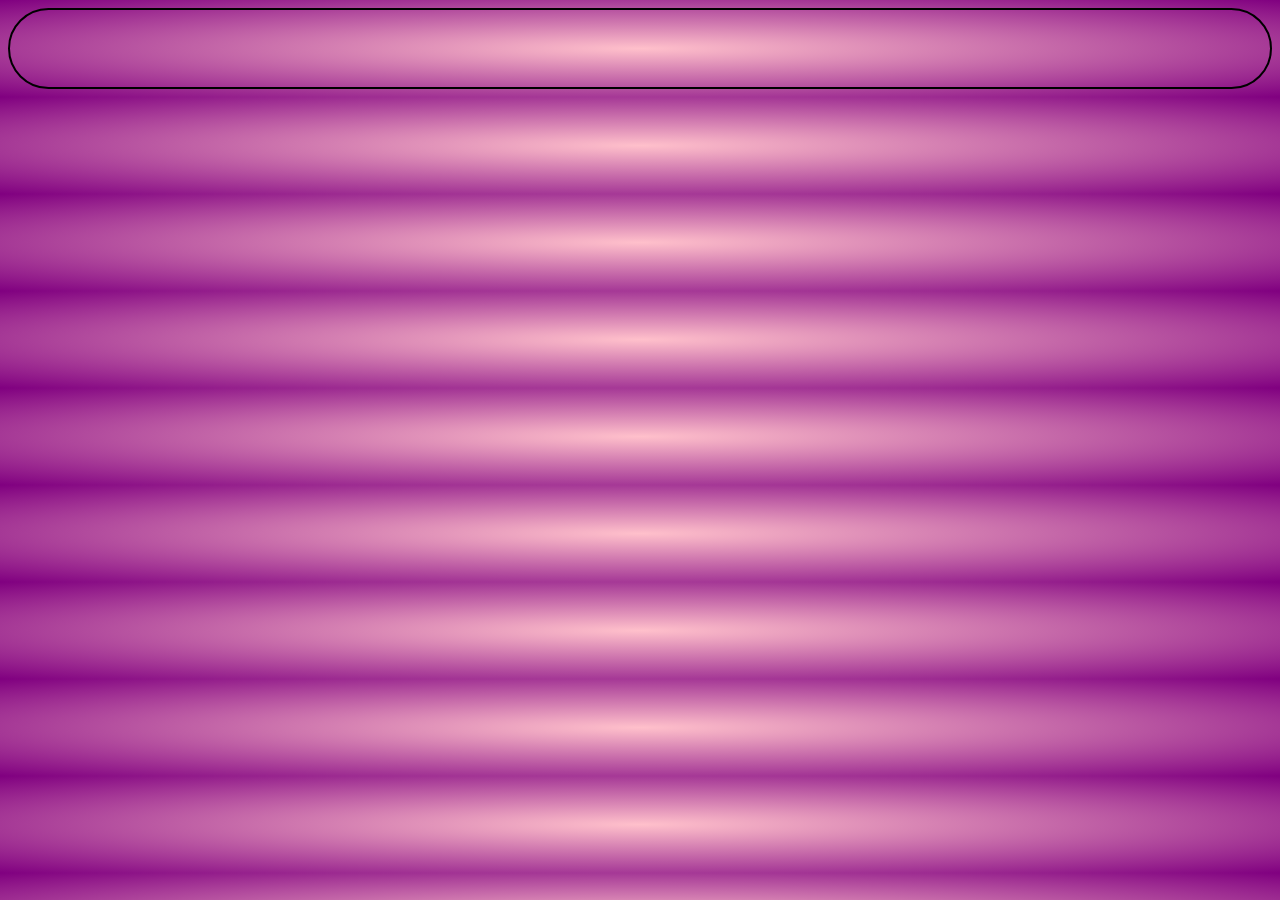
==== advanced.html @ 8bc9e211 "Nya dokument tillagda" ====
<!DOCTYPE html>
<html lang="en">
<head>
    <meta charset="UTF-8">
    <meta name="viewport" content="width=device-width, initial-scale=1.0">
    <title>Document</title>
    <link rel="stylesheet" href="css/index.css">

</head>
<body>  



    <script src="js/index.js" ></script>    
</body>
</html>
---- css/index.css ----
body {
    /* max-height: 100vh; */
    display: flex;
    align-items: center;
    justify-content: center;
    flex-direction: column;
    background:radial-gradient(pink, purple);
    border: 2px solid black;
    border-radius: 4rem;
    padding: 3%
}

main {
    display: flex;
    align-items: center;
    justify-content: center;
    flex-direction: column;    
}

article {
    display: flex;
    align-items: center;
    justify-content: center;
    flex-direction: column;
    border: 1px solid black;
    border-radius: 4rem;
    margin: .5%;
    padding: 3%;
}
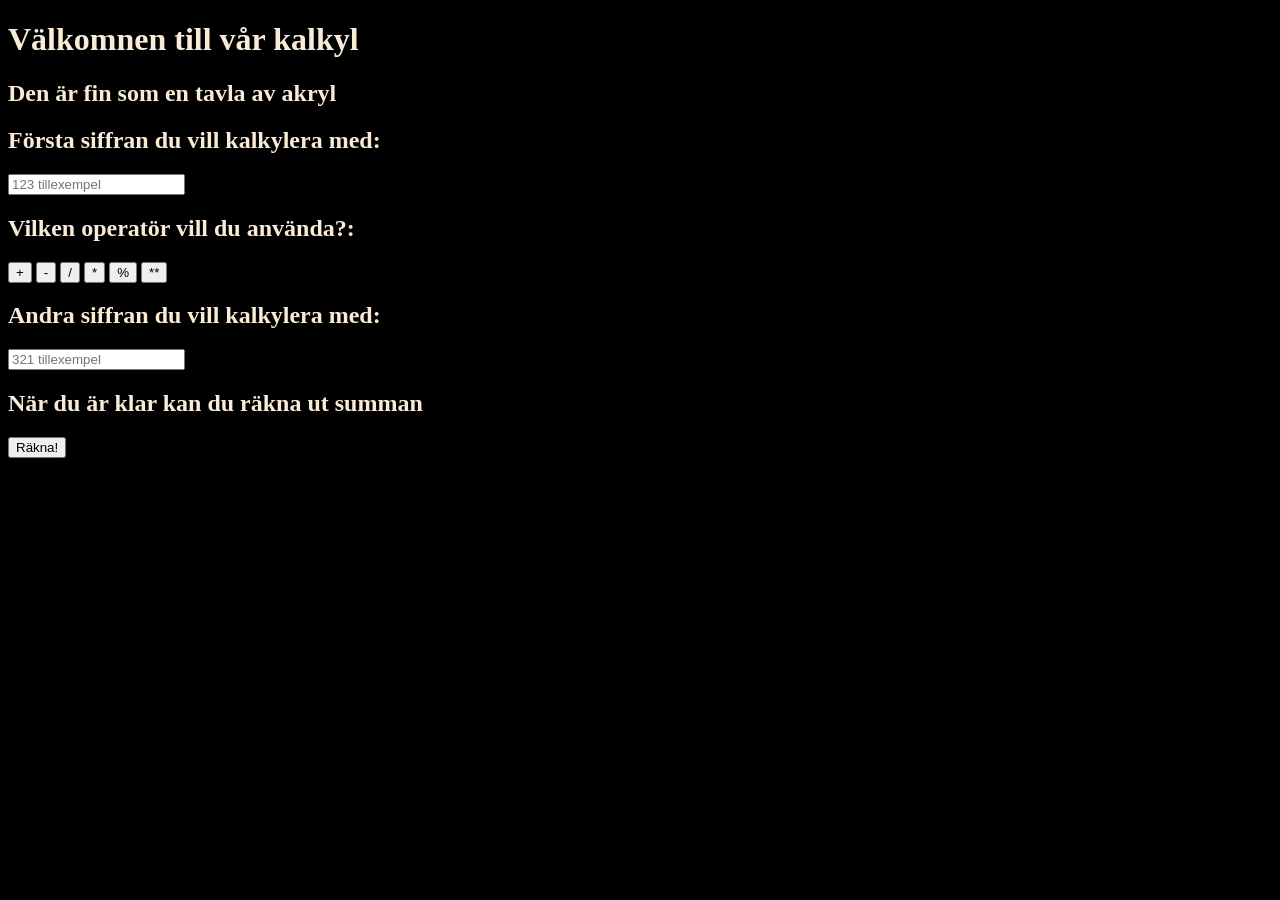
==== commit 7afc0299: "Button try" ====
--- a/advanced.html
+++ b/advanced.html
@@ -4,11 +4,42 @@
     <meta charset="UTF-8">
     <meta name="viewport" content="width=device-width, initial-scale=1.0">
     <title>Document</title>
-    <link rel="stylesheet" href="css/index.css">
+    <link rel="stylesheet" href="css/advanced.css">
 
 </head>
 <body>  
+    <header>
+        <h1>Välkomnen till vår kalkyl</h1>
+        <h2>Den är fin som en tavla av akryl</h2>
+    </header>
+    
+    <main>
+        <article>
+            <h2>Första siffran du vill kalkylera med:</h2>
+            <input type="number" id='siffra1' placeholder="123 tillexempel">
+        </article>    
+        
+        <article>
+            <h2>Vilken operatör vill du använda?:</h2>
+        <button type = 'text' class="operator" onclick="operator1(this)">+</button>
+        <button type = 'text' class="operator" onclick="operator1(this)">-</button>
+        <button type = 'text' class="operator" onclick="operator1(this)">/</button>
+        <button type = 'text' class="operator" onclick="operator1(this)">*</button>
+        <button type = 'text' class="operator" onclick="operator1(this)">%</button>
+        <button type = 'text' class="operator" onclick="operator1(this)">**</button>
+            <!-- <input type="text" id='operator' placeholder="+, -, /, *, %, **"> -->
+        </article>    
 
+        <article>
+            <h2>Andra siffran du vill kalkylera med:</h2>
+            <input type="number" id='siffra2' placeholder="321 tillexempel">
+        </article>    
+        
+        </article>
+            <h2>När du är klar kan du räkna ut summan</h2>
+            <button onclick="kalkylator()">Räkna!</button>
+        </article>
+    </main>
 
 
     <script src="js/index.js" ></script>    
--- a/css/advanced.css
+++ b/css/advanced.css
@@ -0,0 +1,4 @@
+body {
+    background-color: black;
+    color: antiquewhite;
+}
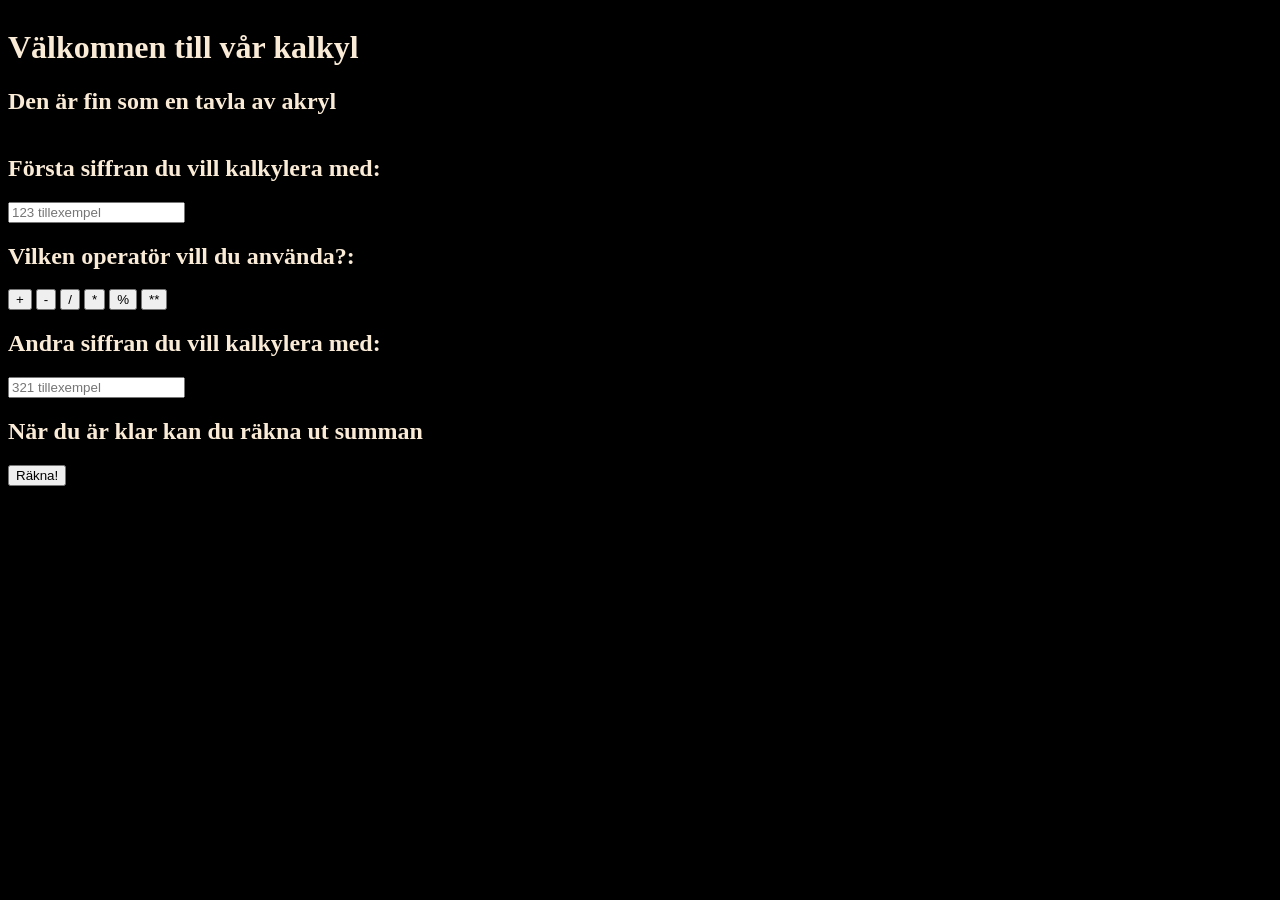
==== commit 579e49bd: "Buttons succes" ====
--- a/advanced.html
+++ b/advanced.html
@@ -42,6 +42,6 @@
     </main>
 
 
-    <script src="js/index.js" ></script>    
+    <script src="js/advanced.js"></script>    
 </body>
 </html>
--- a/css/advanced.css
+++ b/css/advanced.css
@@ -1,4 +1,8 @@
 body {
+    display: flex;
+    align-content: center;
+    justify-content: center;
+    flex-direction: column;
     background-color: black;
     color: antiquewhite;
 }
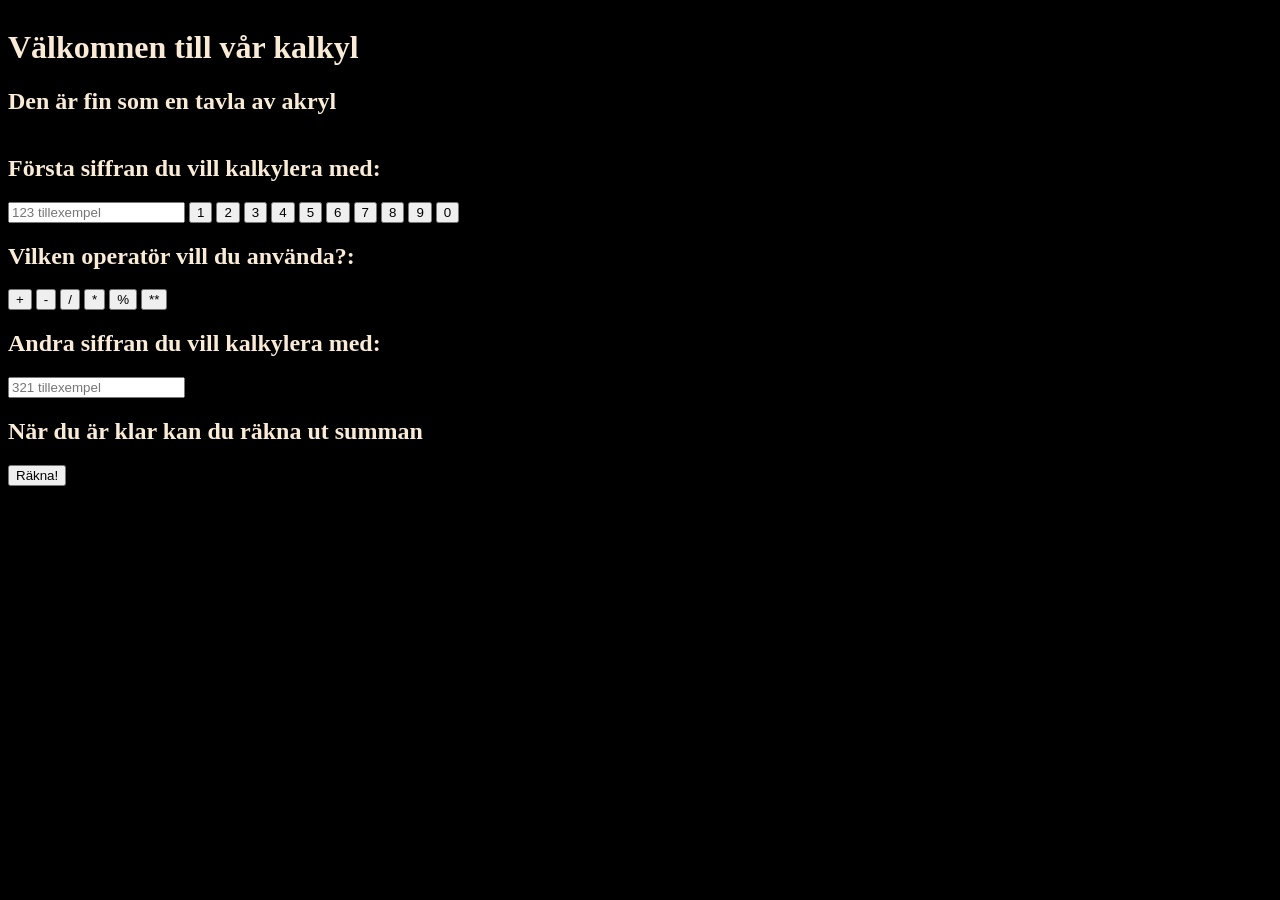
==== commit 7879a561: "senaste ändringar, live share strul" ====
--- a/advanced.html
+++ b/advanced.html
@@ -17,6 +17,17 @@
         <article>
             <h2>Första siffran du vill kalkylera med:</h2>
             <input type="number" id='siffra1' placeholder="123 tillexempel">
+            <button type = 'number' class = 'inputNumber1' onclick="sparasiffra1(this)">1</button>
+            <button type = 'number' class = 'inputNumber1' onclick="sparasiffra1(this)">2</button>
+            <button type = 'number' class = 'inputNumber1' onclick="sparasiffra1(this)">3</button>
+            <button type = 'number' class = 'inputNumber1' onclick="sparasiffra1(this)">4</button>
+            <button type = 'number' class = 'inputNumber1' onclick="sparasiffra1(this)">5</button>
+            <button type = 'number' class = 'inputNumber1' onclick="sparasiffra1(this)">6</button>
+            <button type = 'number' class = 'inputNumber1' onclick="sparasiffra1(this)">7</button>
+            <button type = 'number' class = 'inputNumber1' onclick="sparasiffra1(this)">8</button>
+            <button type = 'number' class = 'inputNumber1' onclick="sparasiffra1(this)">9</button>
+            <button type = 'number' class = 'inputNumber1' onclick="sparasiffra1(this)">0</button>
+
         </article>    
         
         <article>
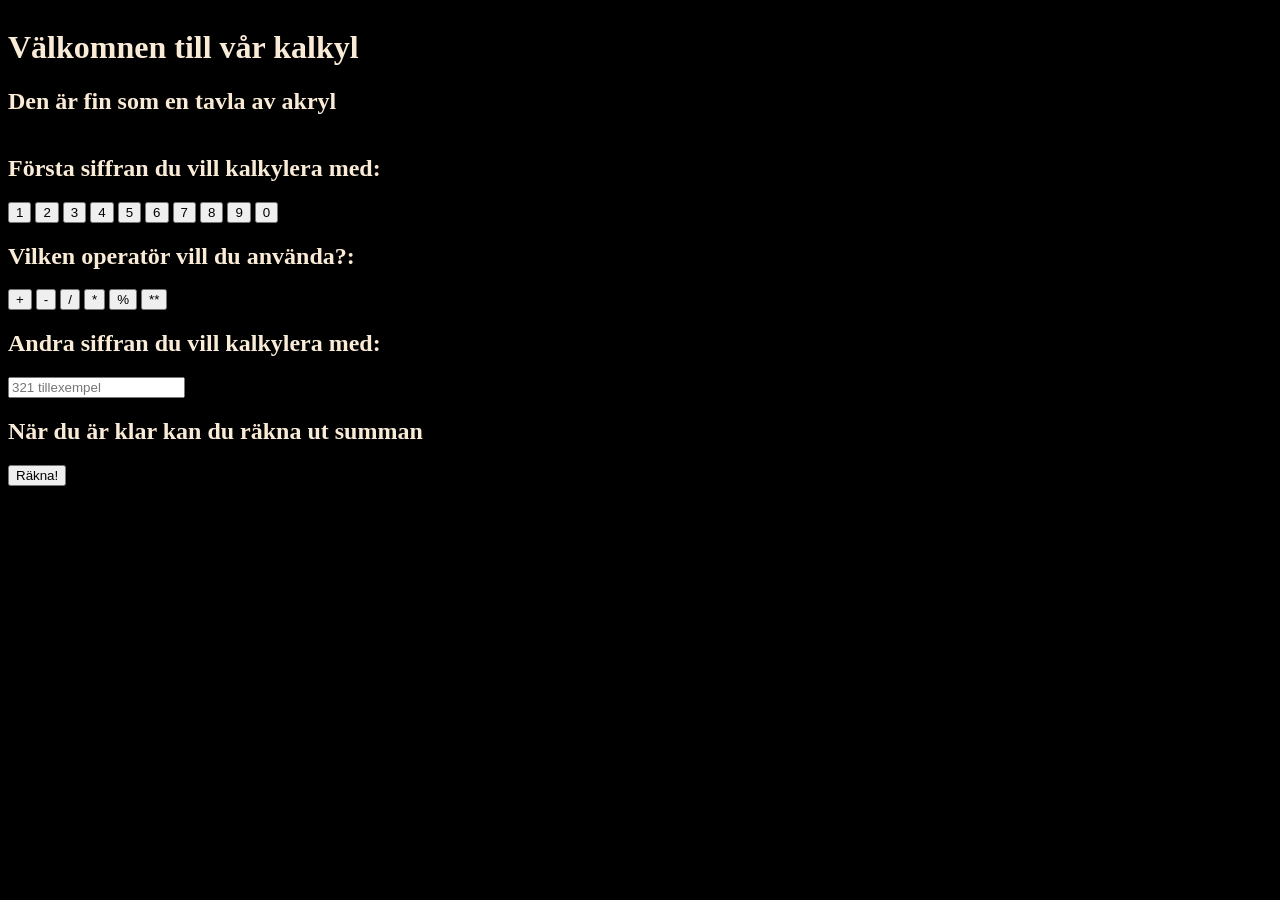
==== commit b4c353d1: "Fixade knapparna i advanced html och js" ====
--- a/advanced.html
+++ b/advanced.html
@@ -7,6 +7,7 @@
     <link rel="stylesheet" href="css/advanced.css">
 
 </head>
+
 <body>  
     <header>
         <h1>Välkomnen till vår kalkyl</h1>
@@ -16,28 +17,28 @@
     <main>
         <article>
             <h2>Första siffran du vill kalkylera med:</h2>
-            <input type="number" id='siffra1' placeholder="123 tillexempel">
-            <button type = 'number' class = 'inputNumber1' onclick="sparasiffra1(this)">1</button>
-            <button type = 'number' class = 'inputNumber1' onclick="sparasiffra1(this)">2</button>
-            <button type = 'number' class = 'inputNumber1' onclick="sparasiffra1(this)">3</button>
-            <button type = 'number' class = 'inputNumber1' onclick="sparasiffra1(this)">4</button>
-            <button type = 'number' class = 'inputNumber1' onclick="sparasiffra1(this)">5</button>
-            <button type = 'number' class = 'inputNumber1' onclick="sparasiffra1(this)">6</button>
-            <button type = 'number' class = 'inputNumber1' onclick="sparasiffra1(this)">7</button>
-            <button type = 'number' class = 'inputNumber1' onclick="sparasiffra1(this)">8</button>
-            <button type = 'number' class = 'inputNumber1' onclick="sparasiffra1(this)">9</button>
-            <button type = 'number' class = 'inputNumber1' onclick="sparasiffra1(this)">0</button>
+            <!-- <input type="number" id='siffra1' placeholder="123 tillexempel"> -->
+            <button type ='button' class = 'inputNumber1' onclick="sparaSiffra1(this)">1</button>
+            <button type ='button' class = 'inputNumber1' onclick="sparaSiffra1(this)">2</button>
+            <button type ='button' class = 'inputNumber1' onclick="sparaSiffra1(this)">3</button>
+            <button type ='button' class = 'inputNumber1' onclick="sparaSiffra1(this)">4</button>
+            <button type ='button' class = 'inputNumber1' onclick="sparaSiffra1(this)">5</button>
+            <button type ='button' class = 'inputNumber1' onclick="sparaSiffra1(this)">6</button>
+            <button type = 'button' class = 'inputNumber1' onclick="sparaSiffra1(this)">7</button>
+            <button type = 'button' class = 'inputNumber1' onclick="sparaSiffra1(this)">8</button>
+            <button type = 'button' class = 'inputNumber1' onclick="sparaSiffra1(this)">9</button>
+            <button type = 'button' class = 'inputNumber1' onclick="sparaSiffra1(this)">0</button>
 
         </article>    
         
         <article>
             <h2>Vilken operatör vill du använda?:</h2>
-        <button type = 'text' class="operator" onclick="operator1(this)">+</button>
-        <button type = 'text' class="operator" onclick="operator1(this)">-</button>
-        <button type = 'text' class="operator" onclick="operator1(this)">/</button>
-        <button type = 'text' class="operator" onclick="operator1(this)">*</button>
-        <button type = 'text' class="operator" onclick="operator1(this)">%</button>
-        <button type = 'text' class="operator" onclick="operator1(this)">**</button>
+        <button type = 'button' class="operator" onclick="operator1(this)">+</button>
+        <button type = 'button' class="operator" onclick="operator1(this)">-</button>
+        <button type = 'button' class="operator" onclick="operator1(this)">/</button>
+        <button type = 'button' class="operator" onclick="operator1(this)">*</button>
+        <button type = 'button' class="operator" onclick="operator1(this)">%</button>
+        <button type = 'button' class="operator" onclick="operator1(this)">**</button>
             <!-- <input type="text" id='operator' placeholder="+, -, /, *, %, **"> -->
         </article>    
 
@@ -48,11 +49,10 @@
         
         </article>
             <h2>När du är klar kan du räkna ut summan</h2>
-            <button onclick="kalkylator()">Räkna!</button>
+            <button onclick="calcu()">Räkna!</button>
         </article>
     </main>
 
-
-    <script src="js/advanced.js"></script>    
+    <script src="js/advanced.js" defer></script>   
 </body>
 </html>
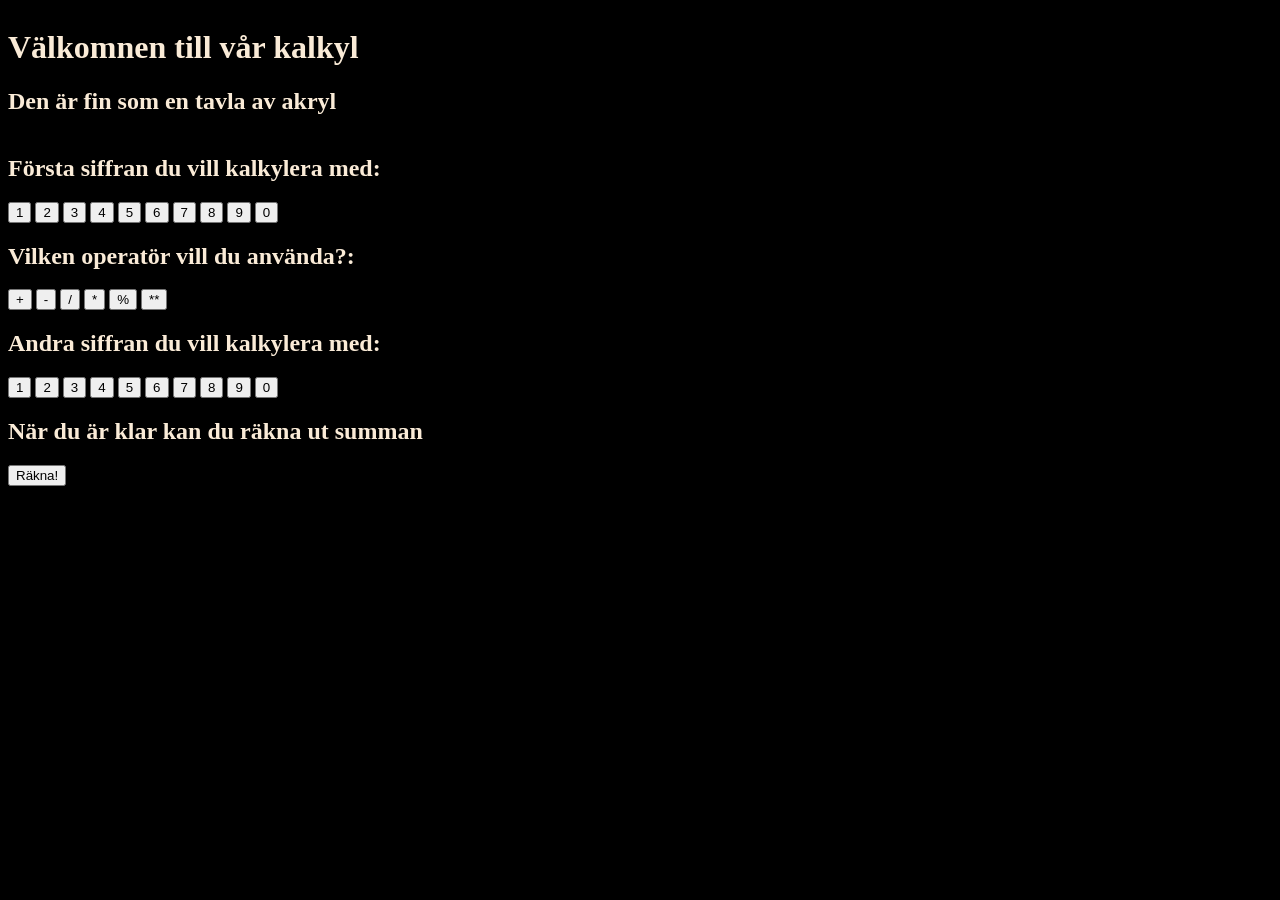
==== commit fb889398: "Ränkaren funkar på ett ungefär, behövs finslipas omgående" ====
--- a/advanced.html
+++ b/advanced.html
@@ -24,12 +24,12 @@
             <button type ='button' class = 'inputNumber1' onclick="sparaSiffra1(this)">4</button>
             <button type ='button' class = 'inputNumber1' onclick="sparaSiffra1(this)">5</button>
             <button type ='button' class = 'inputNumber1' onclick="sparaSiffra1(this)">6</button>
-            <button type = 'button' class = 'inputNumber1' onclick="sparaSiffra1(this)">7</button>
-            <button type = 'button' class = 'inputNumber1' onclick="sparaSiffra1(this)">8</button>
-            <button type = 'button' class = 'inputNumber1' onclick="sparaSiffra1(this)">9</button>
-            <button type = 'button' class = 'inputNumber1' onclick="sparaSiffra1(this)">0</button>
+            <button type ='button' class = 'inputNumber1' onclick="sparaSiffra1(this)">7</button>
+            <button type ='button' class = 'inputNumber1' onclick="sparaSiffra1(this)">8</button>
+            <button type ='button' class = 'inputNumber1' onclick="sparaSiffra1(this)">9</button>
+            <button type ='button' class = 'inputNumber1' onclick="sparaSiffra1(this)">0</button>
 
-        </article>    
+        </article>      
         
         <article>
             <h2>Vilken operatör vill du använda?:</h2>
@@ -44,12 +44,23 @@
 
         <article>
             <h2>Andra siffran du vill kalkylera med:</h2>
-            <input type="number" id='siffra2' placeholder="321 tillexempel">
+            <!-- <input type="number" id='siffra2' placeholder="321 tillexempel"> -->
+            <button type ='button' class = 'inputNumber1' onclick="sparaSiffra2(this)">1</button>
+            <button type ='button' class = 'inputNumber1' onclick="sparaSiffra2(this)">2</button>
+            <button type ='button' class = 'inputNumber1' onclick="sparaSiffra2(this)">3</button>
+            <button type ='button' class = 'inputNumber1' onclick="sparaSiffra2(this)">4</button>
+            <button type ='button' class = 'inputNumber1' onclick="sparaSiffra2(this)">5</button>
+            <button type ='button' class = 'inputNumber1' onclick="sparaSiffra2(this)">6</button>
+            <button type = 'button' class = 'inputNumber1' onclick="sparaSiffra2(this)">7</button>
+            <button type = 'button' class = 'inputNumber1' onclick="sparaSiffra2(this)">8</button>
+            <button type = 'button' class = 'inputNumber1' onclick="sparaSiffra2(this)">9</button>
+            <button type = 'button' class = 'inputNumber1' onclick="sparaSiffra2(this)">0</button>
         </article>    
+
         
         </article>
             <h2>När du är klar kan du räkna ut summan</h2>
-            <button onclick="calcu()">Räkna!</button>
+            <button onclick="calculation()">Räkna!</button>
         </article>
     </main>
 
